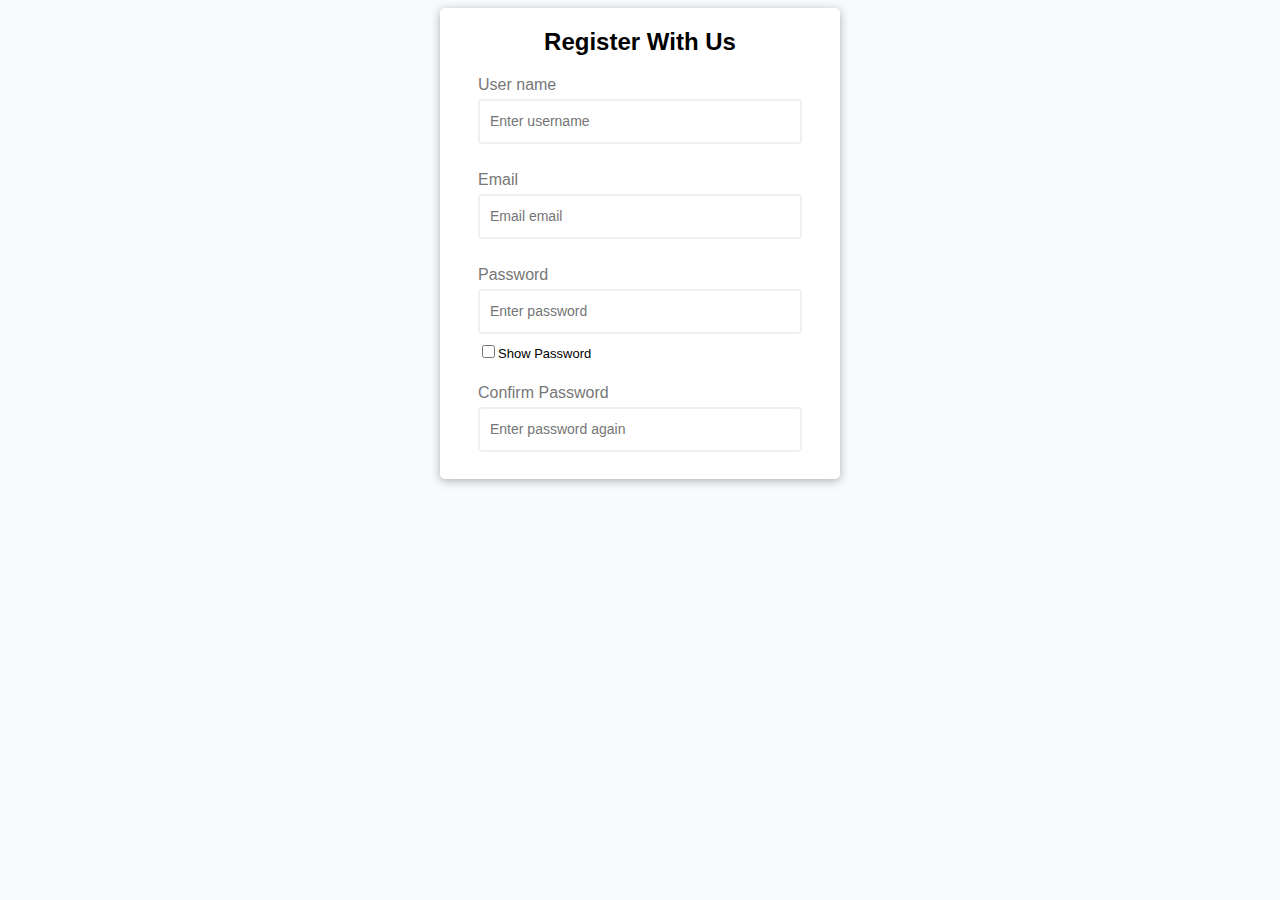
==== abhishekgit/formfilling/index.html @ 6566661f "Add files via upload" ====
<!DOCTYPE html>
<html lang="en">

<head>
  <meta charset="UTF-8" />
  <meta http-equiv="X-UA-Compatible" content="IE=edge" />
  <meta name="viewport" content="width=device-width, initial-scale=1.0" />
  <link rel="stylesheet" href="./css/formfilling.css">
  <title>Document</title>
</head>

<body>
  <div class="container">
    <h2>Register With Us</h2>
    <form>
      <label for="uname">User name</label>
      <input type="text" id="ename" name="uname" onkeyup="usernameSubmission()" placeholder="Enter username" />
      <label for="">Email</label>
      <input type="text" id="email" name="email" onkeyup="emailValidation()" placeholder="Email email" />
      <label for="passw">Password</label>
      <input type="password" id="passw" name="password" onkeyup="passwordSubmission()" placeholder="Enter password" />
      <input type="checkbox" id="show" onclick="showPassword()" /><span>Show Password</span>
      <label for="cpassw">Confirm Password</label>
      <input type="password" id="cpass" name="cpassword" onkeyup="passwordValidation()"
        placeholder="Enter password again" />
      <!-- <button type="button" class="button" onclick="submitForm()">
          Submit
        </button> -->
    </form>
  </div>
  <script src=" ./js/formfilling.js"> </script>
</body>

</html>
---- abhishekgit/formfilling/css/formfilling.css ----
body {
  font-family: sans-serif;
  background-color: #f9fafb;
  display: flex;
  align-items: center;
  justify-content: center;
}

.container {
  border: 1px solid black;
  border: none;
  border-radius: 5px;
  background-color: #ffffff;
  box-shadow: 0 2px 10px rgb(0 0 0 / 30%);
  width: 400px;
}

form label {
  color: #777;
  margin-bottom: 5px;
  display: block;
}

.container form {
  margin-left: 38px;
  margin-right: 38px;
}

h2 {
  text-align: center;
}

form input {
  border: 2px solid #f0f0f0;
  border-radius: 4px;
  width: 95%;
  height: 39px;
  display: block;
  font-size: 14px;
  padding-left: 10px;
  margin-bottom: 27px;
}

input:focus {
  outline: none;
}

#show {
  width: auto;
  border: none;
  height: auto;
  padding-left: 0px;
  margin-bottom: 26px;
  margin-top: 0px;
  display: inline;
}

#passw {
  margin-bottom: 10px;
}

span {
  font-size: 13px;
}

.button {
  background-color: #3498db;
  border: 2px solid #3498db;
  border-radius: 4px;
  color: #fff;
  display: block;
  font-size: 16px;
  width: 100%;
  height: 39px;
  margin-bottom: 31px;
}
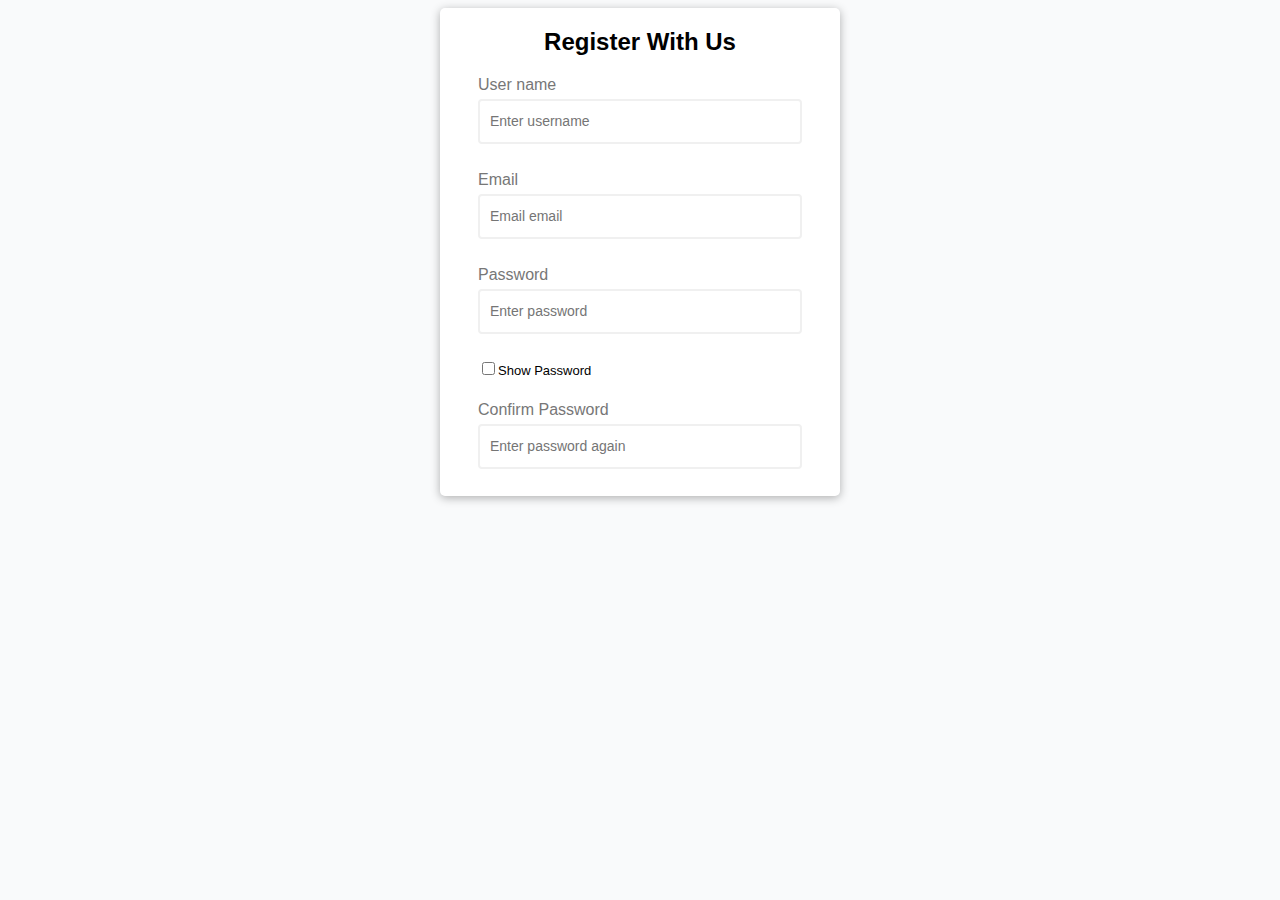
==== commit 82c43736: "Add files via upload" ====
--- a/abhishekgit/formfilling/index.html
+++ b/abhishekgit/formfilling/index.html
@@ -13,19 +13,16 @@
   <div class="container">
     <h2>Register With Us</h2>
     <form>
-      <label for="uname">User name</label>
-      <input type="text" id="ename" name="uname" onkeyup="usernameSubmission()" placeholder="Enter username" />
+      <label for="usname">User name</label>
+      <input type="text" id="ename" name="usname" onkeyup="usernameSubmission()" placeholder="Enter username" />
       <label for="">Email</label>
       <input type="text" id="email" name="email" onkeyup="emailValidation()" placeholder="Email email" />
-      <label for="passw">Password</label>
-      <input type="password" id="passw" name="password" onkeyup="passwordSubmission()" placeholder="Enter password" />
+      <label for="passwor">Password</label>
+      <input type="password" id="passwor" name="password" onkeyup="passwordSubmission()" placeholder="Enter password" />
       <input type="checkbox" id="show" onclick="showPassword()" /><span>Show Password</span>
-      <label for="cpassw">Confirm Password</label>
-      <input type="password" id="cpass" name="cpassword" onkeyup="passwordValidation()"
+      <label for="confirmpassw">Confirm Password</label>
+      <input type="password" id="confirmpass" name="cpassword" onkeyup="passwordValidation()"
         placeholder="Enter password again" />
-      <!-- <button type="button" class="button" onclick="submitForm()">
-          Submit
-        </button> -->
     </form>
   </div>
   <script src=" ./js/formfilling.js"> </script>
